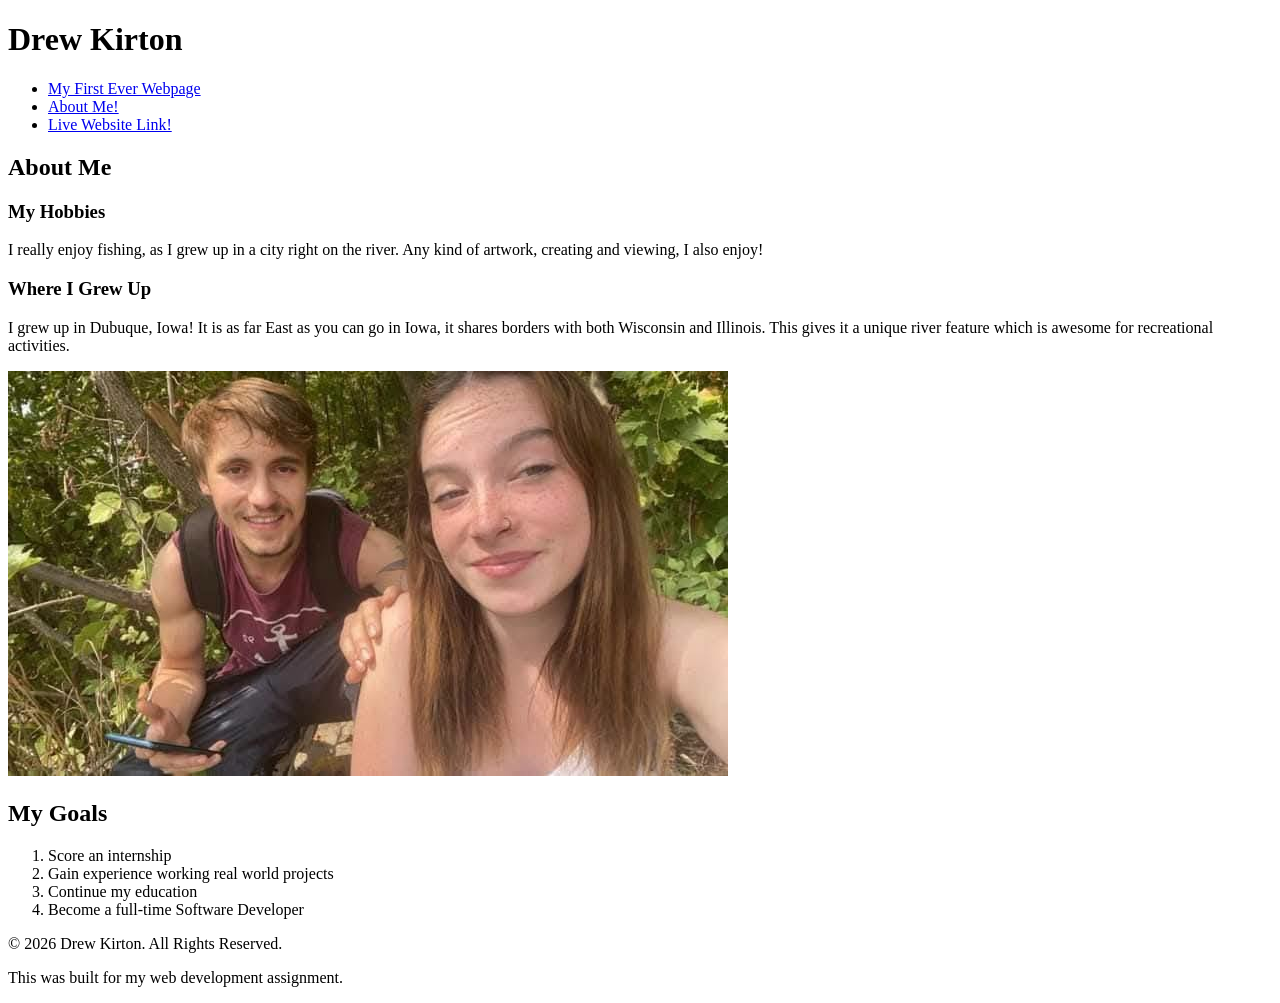
==== index.html @ 3068ddbd "Update index.html" ====
<!DOCTYPE html>
<html lang="en">
<head>
  <meta charset="UTF-8">
  <meta name="viewport" content="width=device-width, initial-scale=1.0">
  <title>About Me</title>
</head>
<body>
  <header>
    <h1>Drew Kirton</h1>
  </header>
  <nav>
  <ul>
    <li><a href="Kirton_website.html">My First Ever Webpage</a></li>
    <li><a href="L1_EXEMPLAR.html">About Me!</a></li>
    <li><a href="https://github.com">Live Website Link!</a></li>
  </ul>
</nav>
  <main> 
    <section>
      <h2>About Me</h2>
      <h3>My Hobbies</h3>
      <p>I really enjoy fishing, as I grew up in a city right on the river. Any kind of artwork, creating and viewing, I also enjoy!</p>
      <h3>Where I Grew Up</h3>
      <p>I grew up in Dubuque, Iowa! It is as far East as you can go in Iowa, it shares borders with both Wisconsin and Illinois. This gives it a unique river feature which is awesome for recreational activities.</p>
      <img src="DrewBre.jpeg" alt="Man (Drew) with his girlfriend (Bre), and they are smiling.">
    </section>
    
    <section>
      <h2>My Goals</h2>
      <ol>
        <li>Score an internship</li>
        <li>Gain experience working real world projects</li>
        <li>Continue my education</li>
        <li>Become a full-time Software Developer</li>
      </ol>
    </section>
  </main>
  <footer>
    <p>&copy; 2026 Drew Kirton. All Rights Reserved.</p>
    <p>This was built for my web development assignment.</p>
  </footer>
</body>
</html>
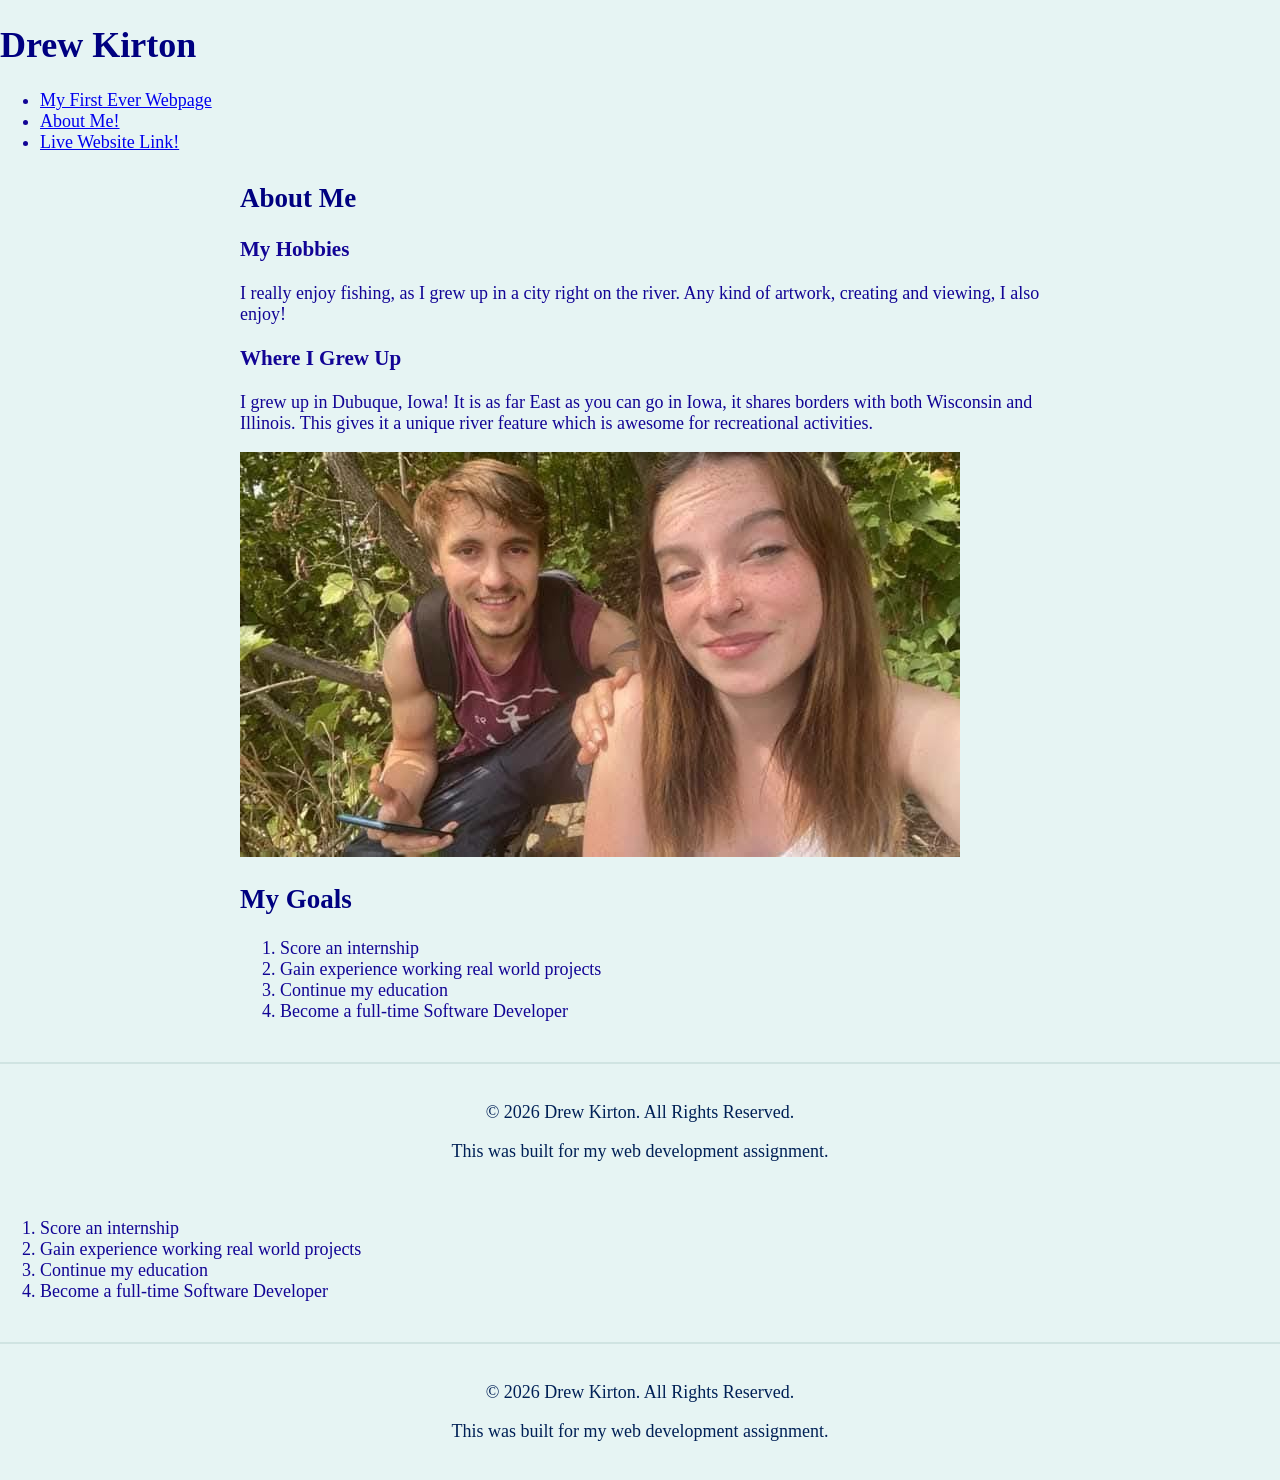
==== commit 74990f56: "Add stylesheet link and update footer content" ====
--- a/index.html
+++ b/index.html
@@ -4,6 +4,7 @@
   <meta charset="UTF-8">
   <meta name="viewport" content="width=device-width, initial-scale=1.0">
   <title>About Me</title>
+  <link rel="stylesheet" href="style.css"
 </head>
 <body>
   <header>
@@ -42,3 +43,17 @@
   </footer>
 </body>
 </html>
+      <ol>
+        <li>Score an internship</li>
+        <li>Gain experience working real world projects</li>
+        <li>Continue my education</li>
+        <li>Become a full-time Software Developer</li>
+      </ol>
+    </section>
+  </main>
+  <footer>
+    <p>&copy; 2026 Drew Kirton. All Rights Reserved.</p>
+    <p>This was built for my web development assignment.</p>
+  </footer>
+</body>
+</html>
--- a/style.css
+++ b/style.css
@@ -0,0 +1,47 @@
+/* DEV.140 · Week 3 · Lecture 5 · START: your stylesheet. Follow along, one rule at a time. */
+
+/* TODO slide 7: give your h1 a color
+h1 {
+  color: navy;
+}
+*/
+
+/* TODO slide 14: a TYPE selector
+p { font-size: 18px; }
+*/
+
+/* TODO slide 14: a CLASS selector (the dot means class)
+.note { color: #c8102e; }
+*/
+
+/* TODO slide 14: an ID selector (the # means ID)
+#hero {
+  background-color: #e6f4f3;
+}
+*/
+
+body {
+  background-color: #e6f4f3;
+  color: #120495;
+  font-family:Georgia, 'Times New Roman', Times, serif;
+  font-size: 18px; 
+  margin: 0;
+  padding: 0;
+  border: none;
+}
+main 
+{max-width: 800px;
+margin: 30px auto;
+padding: 0 20px;
+border: none;
+}
+h1, h2 {
+  color: navy;
+}
+footer{
+  text-align: center;
+  color: #002056;
+  margin-top: 40px;
+  padding: 20px 0;
+  border-top: 2px solid #D0E4E2;
+}
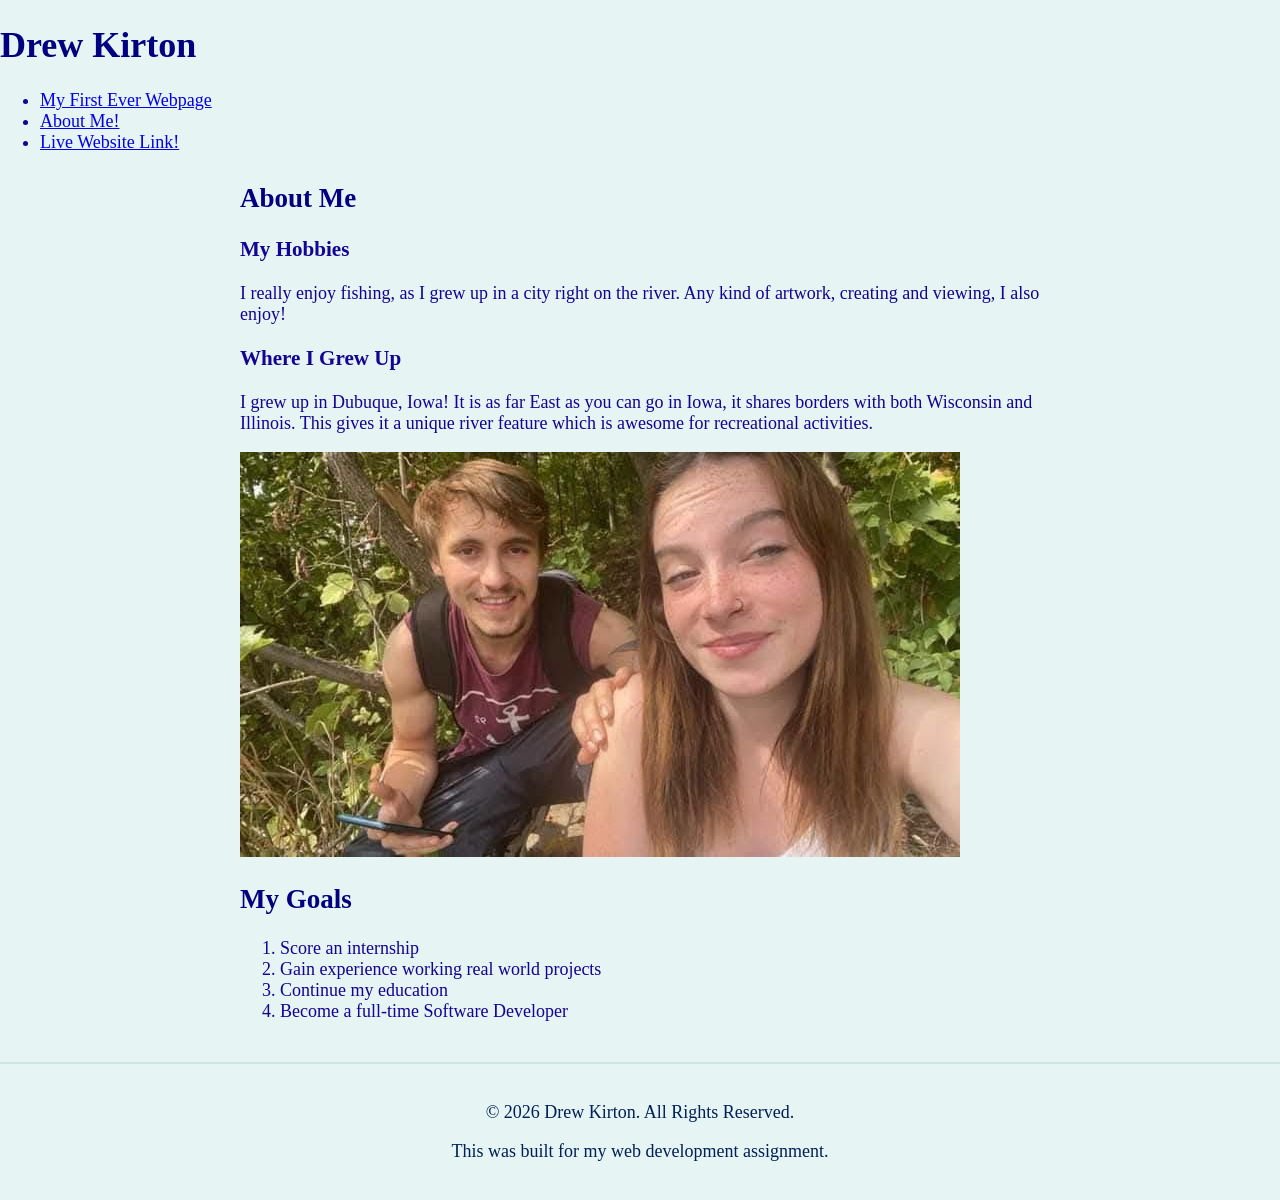
==== commit 2128e325: "Remove unused HTML content from index.html" ====
--- a/index.html
+++ b/index.html
@@ -43,17 +43,3 @@
   </footer>
 </body>
 </html>
-      <ol>
-        <li>Score an internship</li>
-        <li>Gain experience working real world projects</li>
-        <li>Continue my education</li>
-        <li>Become a full-time Software Developer</li>
-      </ol>
-    </section>
-  </main>
-  <footer>
-    <p>&copy; 2026 Drew Kirton. All Rights Reserved.</p>
-    <p>This was built for my web development assignment.</p>
-  </footer>
-</body>
-</html>
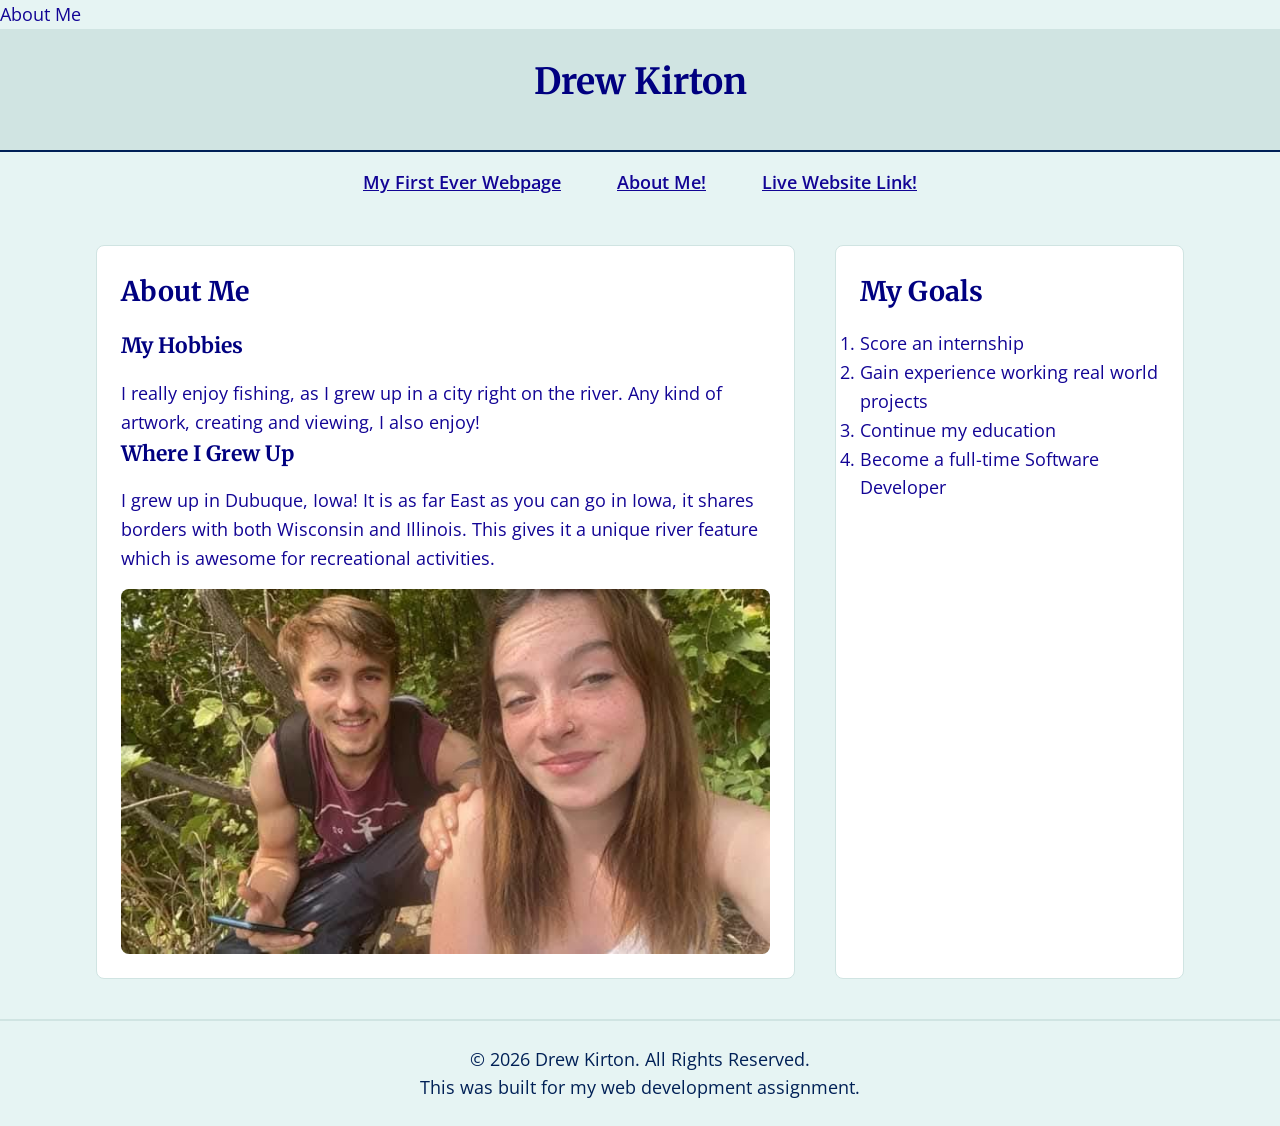
==== commit 17b34193: "Update index.html by modifying title and image tag Removed title text from the HTML document and sim" ====
--- a/index.html
+++ b/index.html
@@ -3,31 +3,31 @@
 <head>
   <meta charset="UTF-8">
   <meta name="viewport" content="width=device-width, initial-scale=1.0">
-  <title>About Me</title>
-  <link rel="stylesheet" href="style.css"
+  About Me</title>
+  <link rel="stylesheet" href="style.css">
 </head>
 <body>
-  <header>
+  <header class="site-header">
     <h1>Drew Kirton</h1>
   </header>
   <nav>
-  <ul>
-    <li><a href="Kirton_website.html">My First Ever Webpage</a></li>
-    <li><a href="L1_EXEMPLAR.html">About Me!</a></li>
-    <li><a href="https://github.com">Live Website Link!</a></li>
-  </ul>
-</nav>
+    <ul>
+      <li><a href="Kirton_website.html">My First Ever Webpage</a></li>
+      <li><a href="L1_EXEMPLAR.html">About Me!</a></li>
+      <li><a href="https://github.com">Live Website Link!</a></li>
+    </ul>
+  </nav>
   <main> 
-    <section>
+    <section class="content-card">
       <h2>About Me</h2>
       <h3>My Hobbies</h3>
       <p>I really enjoy fishing, as I grew up in a city right on the river. Any kind of artwork, creating and viewing, I also enjoy!</p>
       <h3>Where I Grew Up</h3>
       <p>I grew up in Dubuque, Iowa! It is as far East as you can go in Iowa, it shares borders with both Wisconsin and Illinois. This gives it a unique river feature which is awesome for recreational activities.</p>
-      <img src="DrewBre.jpeg" alt="Man (Drew) with his girlfriend (Bre), and they are smiling.">
+      <img src="DrewBre.jpeg">
     </section>
     
-    <section>
+    <section class="content-card">
       <h2>My Goals</h2>
       <ol>
         <li>Score an internship</li>
@@ -37,7 +37,7 @@
       </ol>
     </section>
   </main>
-  <footer>
+  <footer id="main-footer">
     <p>&copy; 2026 Drew Kirton. All Rights Reserved.</p>
     <p>This was built for my web development assignment.</p>
   </footer>
--- a/style.css
+++ b/style.css
@@ -1,47 +1,175 @@
-/* DEV.140 · Week 3 · Lecture 5 · START: your stylesheet. Follow along, one rule at a time. */
+@import url('https://fonts.googleapis.com/css2?family=Merriweather:ital,wght@0,400;0,700;1,400&family=Open+Sans:wght@400;600;700&display=swap');
 
-/* TODO slide 7: give your h1 a color
-h1 {
-  color: navy;
+* {
+  box-sizing: border-box;
+  margin: 0;
+  padding: 0;
 }
-*/
-
-/* TODO slide 14: a TYPE selector
-p { font-size: 18px; }
-*/
-
-/* TODO slide 14: a CLASS selector (the dot means class)
-.note { color: #c8102e; }
-*/
-
-/* TODO slide 14: an ID selector (the # means ID)
-#hero {
-  background-color: #e6f4f3;
-}
-*/
 
 body {
   background-color: #e6f4f3;
   color: #120495;
-  font-family:Georgia, 'Times New Roman', Times, serif;
+  font-family: 'Open Sans', Georgia, sans-serif;
   font-size: 18px; 
-  margin: 0;
-  padding: 0;
-  border: none;
+  line-height: 1.6;
 }
-main 
-{max-width: 800px;
-margin: 30px auto;
-padding: 0 20px;
-border: none;
+
+body.original-page {
+  background-color: #89CFF0 !important;
 }
-h1, h2 {
+
+h1, h2, h3 {
+  font-family: 'Merriweather', serif;
   color: navy;
+  margin-bottom: 16px;
 }
-footer{
+
+.page-title {
+  color: #FF0000 !important;
+  font-size: 32px;
+  margin-bottom: 16px;
+}
+
+.site-header {
+  background-color: #D0E4E2;
+  padding: 24px 16px;
+  text-align: center;
+  border-bottom: 2px solid #002056;
+}
+
+nav ul {
+  list-style: none;
+  display: flex;
+  flex-direction: column;
+  align-items: center;
+  gap: 16px;
+  padding: 16px 0;
+}
+
+nav a {
+  color: #120495;
+  font-weight: 600;
+  text-decoration: underline;
+  padding: 8px 16px;
+}
+
+nav a:hover {
+  background-color: #D0E4E2;
+  border-radius: 4px;
+}
+
+nav a.active-link {
+  background-color: #D0E4E2;
+  border-radius: 4px;
+  border-bottom: 2px solid #002056;
+}
+
+main {
+  display: grid;
+  grid-template-columns: 1fr;
+  gap: 24px;
+  max-width: 800px;
+  margin: 32px auto;
+  padding: 0 16px;
+}
+
+.content-card {
+  background-color: #ffffff;
+  padding: 24px;
+  border-radius: 8px;
+  border: 1px solid #D0E4E2;
+}
+
+img {
+  max-width: 100%;
+  height: auto;
+  display: block;
+  border-radius: 8px;
+  margin-top: 16px;
+}
+
+#main-footer {
   text-align: center;
   color: #002056;
   margin-top: 40px;
-  padding: 20px 0;
+  padding: 24px 16px;
   border-top: 2px solid #D0E4E2;
 }
+
+.tagline {
+  font-family: 'Open Sans', sans-serif;
+  font-size: 1rem;
+  color: #002056;
+  margin-top: 8px;
+  font-style: italic;
+}
+
+.lead-text {
+  font-size: 1.15rem;
+  font-weight: 600;
+  color: #120495;
+  margin-bottom: 16px;
+}
+
+.hobby-tags {
+  list-style: none;
+  display: flex;
+  flex-wrap: wrap;
+  gap: 8px;
+  margin: 12px 0 16px 0;
+  padding: 0;
+}
+
+.hobby-tags li {
+  background-color: #e6f4f3;
+  color: #002056;
+  border: 1px solid #D0E4E2;
+  padding: 6px 14px;
+  border-radius: 20px;
+  font-size: 0.9rem;
+  font-weight: 600;
+}
+
+.highlight-card {
+  display: flex;
+  flex-direction: column;
+  justify-content: space-between;
+}
+
+.state-quote {
+  background-color: #e6f4f3;
+  border-left: 4px solid #002056;
+  padding: 16px;
+  margin-bottom: 24px;
+  border-radius: 0 8px 8px 0;
+}
+
+.state-quote h2 {
+  margin-bottom: 0;
+}
+
+.relationship-box {
+  border-top: 1px solid #D0E4E2;
+  padding-top: 16px;
+}
+
+@media (min-width: 768px) {
+  nav ul {
+    flex-direction: row;
+    justify-content: center;
+    gap: 24px;
+  }
+
+  main {
+    grid-template-columns: 1fr 1fr;
+    gap: 32px;
+  }
+}
+
+@media (min-width: 1200px) {
+  main {
+    max-width: 1120px;
+    grid-template-columns: 2fr 1fr;
+    gap: 40px;
+  }
+}
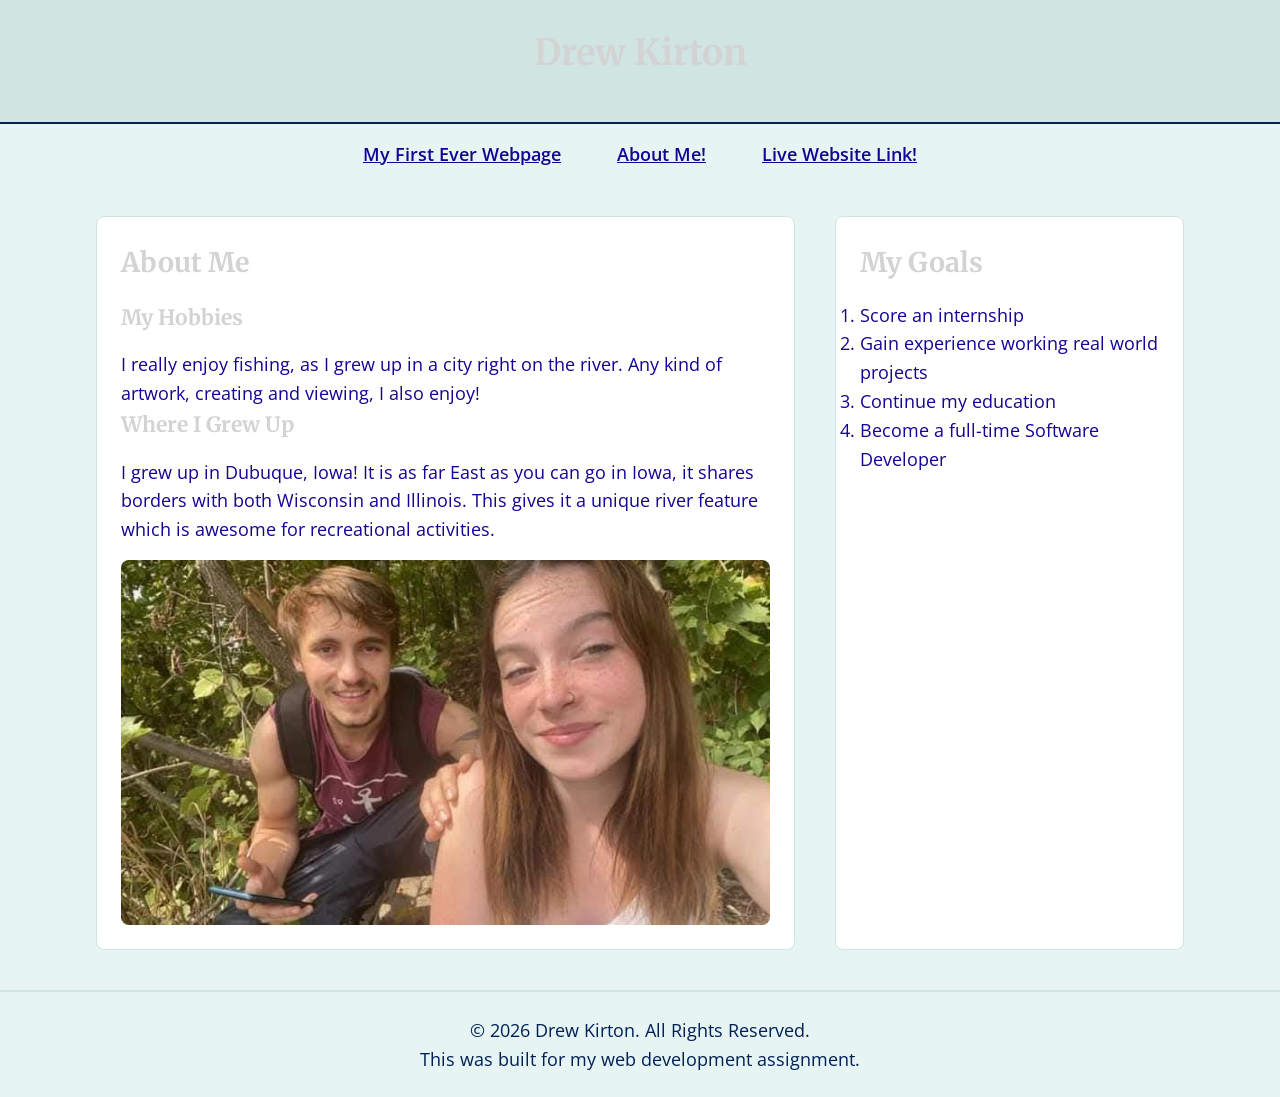
==== commit 0aa31282: "Update image tag with alt attribute Added alt text to image for accessibility." ====
--- a/index.html
+++ b/index.html
@@ -3,7 +3,7 @@
 <head>
   <meta charset="UTF-8">
   <meta name="viewport" content="width=device-width, initial-scale=1.0">
-  About Me</title>
+  <title>About Me</title>
   <link rel="stylesheet" href="style.css">
 </head>
 <body>
@@ -24,7 +24,7 @@
       <p>I really enjoy fishing, as I grew up in a city right on the river. Any kind of artwork, creating and viewing, I also enjoy!</p>
       <h3>Where I Grew Up</h3>
       <p>I grew up in Dubuque, Iowa! It is as far East as you can go in Iowa, it shares borders with both Wisconsin and Illinois. This gives it a unique river feature which is awesome for recreational activities.</p>
-      <img src="DrewBre.jpeg">
+      <img src="DrewBre.jpeg" alt="Man (Drew) with his girlfriend (Bre), outdoors and they are smiling">
     </section>
     
     <section class="content-card">
--- a/style.css
+++ b/style.css
@@ -20,7 +20,7 @@
 
 h1, h2, h3 {
   font-family: 'Merriweather', serif;
-  color: navy;
+  color: lightgrey;
   margin-bottom: 16px;
 }
 
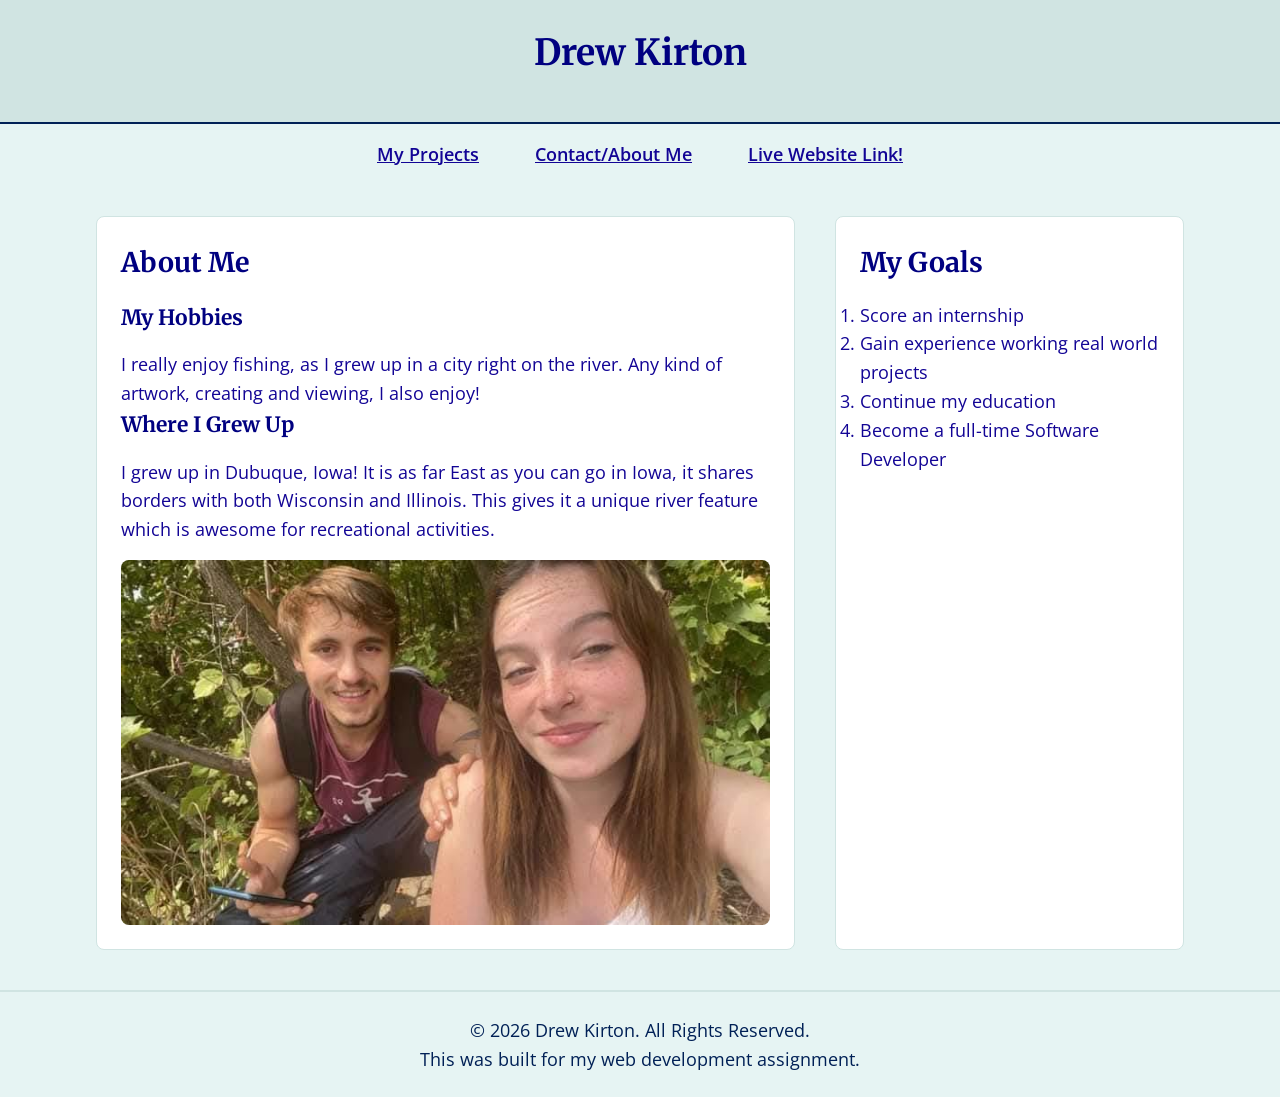
==== commit 508556a0: "Update navigation links and image alt text" ====
--- a/index.html
+++ b/index.html
@@ -12,8 +12,8 @@
   </header>
   <nav>
     <ul>
-      <li><a href="Kirton_website.html">My First Ever Webpage</a></li>
-      <li><a href="L1_EXEMPLAR.html">About Me!</a></li>
+      <li><a href="Kirton_website.html">My Projects</a></li>
+      <li><a href="L1_EXEMPLAR.html">Contact/About Me</a></li>
       <li><a href="https://github.com">Live Website Link!</a></li>
     </ul>
   </nav>
@@ -24,9 +24,8 @@
       <p>I really enjoy fishing, as I grew up in a city right on the river. Any kind of artwork, creating and viewing, I also enjoy!</p>
       <h3>Where I Grew Up</h3>
       <p>I grew up in Dubuque, Iowa! It is as far East as you can go in Iowa, it shares borders with both Wisconsin and Illinois. This gives it a unique river feature which is awesome for recreational activities.</p>
-      <img src="DrewBre.jpeg" alt="Man (Drew) with his girlfriend (Bre), outdoors and they are smiling">
+      <img src="DrewBre.jpeg" alt="Man (Drew) with his girlfriend (Bre), outdoors and they are smiling.">
     </section>
-    
     <section class="content-card">
       <h2>My Goals</h2>
       <ol>
--- a/style.css
+++ b/style.css
@@ -20,7 +20,7 @@
 
 h1, h2, h3 {
   font-family: 'Merriweather', serif;
-  color: lightgrey;
+  color: navy;
   margin-bottom: 16px;
 }
 
